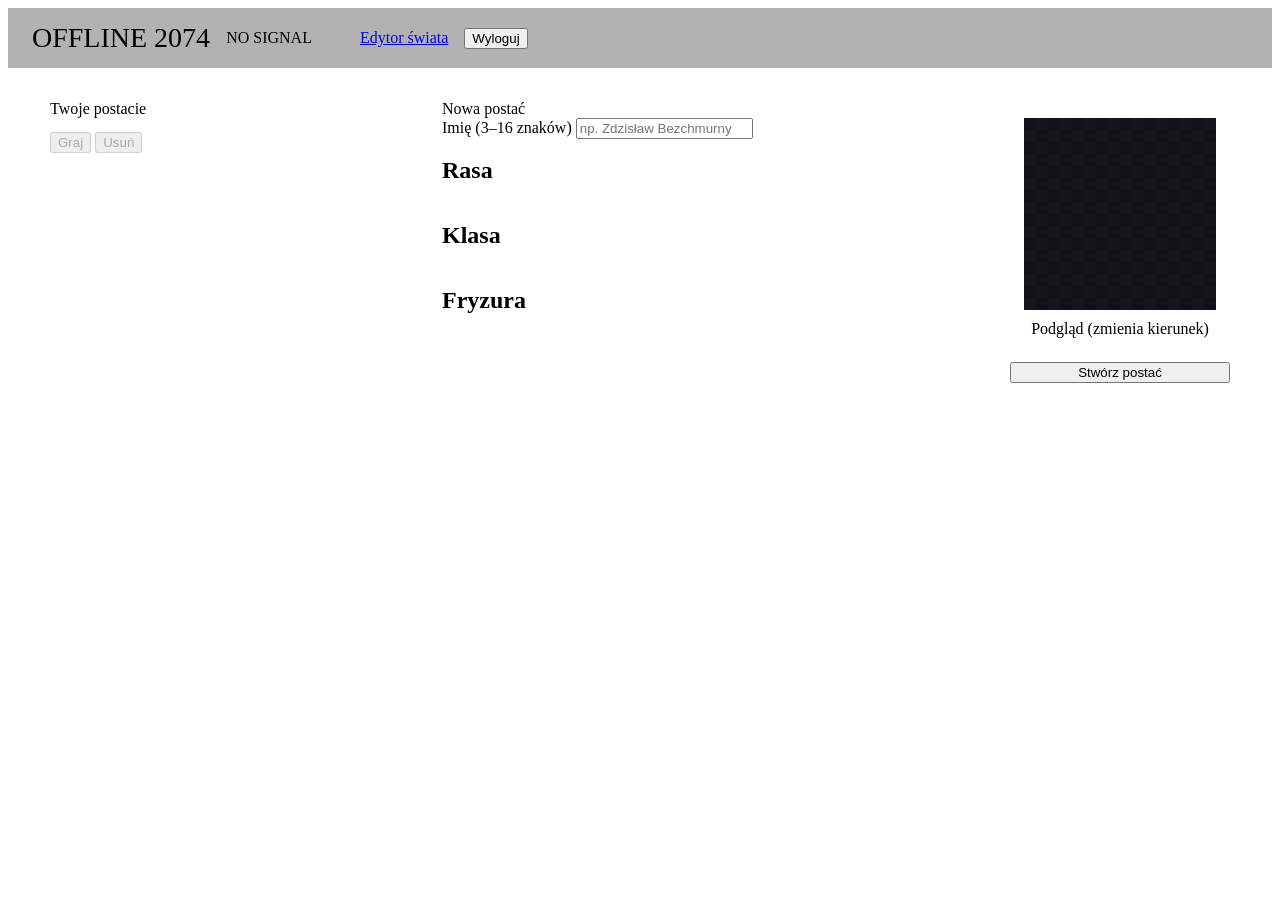
==== src/main/resources/static/characters.html @ 8d739480 "OFFLINE 2074: silnik przegladarkowego MMORPG 2D z edytorem swiata Backend (Spring Boot 3, Java 21, P" ====
<!doctype html>
<html lang="pl">
<head>
  <meta charset="utf-8">
  <meta name="viewport" content="width=device-width, initial-scale=1">
  <title>Postacie — OFFLINE 2074</title>
  <link rel="preconnect" href="https://fonts.googleapis.com">
  <link href="https://fonts.googleapis.com/css2?family=Silkscreen&family=VT323&display=swap" rel="stylesheet">
  <link rel="stylesheet" href="/css/theme.css">
  <style>
    header { display: flex; align-items: center; gap: 16px; padding: 14px 24px; border-bottom: 2px solid var(--line); background: rgba(0,0,0,.3); }
    header .logo { font-size: 28px; animation: none; }
    main { max-width: 1180px; margin: 0 auto; padding: 32px 16px; display: grid; grid-template-columns: 360px 1fr; gap: 32px; }
    .chars { display: flex; flex-direction: column; gap: 12px; }
    .char { display: flex; gap: 12px; align-items: center; padding: 10px; border: 2px solid var(--line); background: var(--bg-2); cursor: pointer; }
    .char:hover, .char.sel { border-color: var(--teal); }
    .char canvas { background: #08090c; border: 1px solid var(--line); }
    .char .meta { flex: 1; }
    .char .name { color: var(--text-hi); font-size: 24px; }
    .grid-cards { display: grid; grid-template-columns: repeat(auto-fill, minmax(190px, 1fr)); gap: 10px; }
    .card { border: 2px solid var(--line); background: var(--bg-2); padding: 10px; cursor: pointer; }
    .card:hover { border-color: var(--line-2); }
    .card.sel { border-color: var(--amber); box-shadow: 0 0 0 1px var(--amber) inset; }
    .card .title { color: var(--text-hi); font-size: 22px; }
    .card .desc { color: var(--muted); font-size: 17px; margin: 4px 0; }
    .card .st { font-size: 16px; color: var(--neon); }
    .creator { display: grid; grid-template-columns: 1fr 220px; gap: 24px; }
    .preview { text-align: center; }
    .preview canvas { background: repeating-conic-gradient(#14161b 0 25%, #101216 0 50%) 0 0 / 24px 24px; border: 2px solid var(--line); }
    .swatches { display: flex; flex-wrap: wrap; gap: 6px; }
    .swatch { width: 28px; height: 28px; border: 2px solid #000; cursor: pointer; }
    .swatch.sel { outline: 2px solid var(--amber); outline-offset: 2px; }
    .stats-table { width: 100%; font-size: 19px; margin-top: 10px; }
    .stats-table td:last-child { text-align: right; color: var(--neon); }
    section h2 { margin-top: 18px; }
    @media (max-width: 900px) { main { grid-template-columns: 1fr; } .creator { grid-template-columns: 1fr; } }
  </style>
</head>
<body>
<header>
  <div class="logo">OFFLINE 2074</div>
  <span class="no-signal">NO SIGNAL</span>
  <span class="spacer"></span>
  <span class="muted" id="who"></span>
  <a class="btn neon hidden" id="editor-link" href="/editor.html">Edytor świata</a>
  <button class="secondary" id="logout">Wyloguj</button>
</header>
<main>
  <section>
    <div class="panel">
      <span class="panel-title">Twoje postacie</span>
      <div class="chars" id="chars"></div>
      <div class="row" style="margin-top:14px">
        <button id="play" disabled>Graj</button>
        <span class="spacer"></span>
        <button class="danger small" id="delete" disabled>Usuń</button>
      </div>
    </div>
  </section>

  <section class="panel rust">
    <span class="panel-title">Nowa postać</span>
    <div class="creator">
      <div>
        <label for="name">Imię (3–16 znaków)</label>
        <input id="name" maxlength="16" placeholder="np. Zdzisław Bezchmurny">
        <h2>Rasa</h2>
        <div class="grid-cards" id="races"></div>
        <h2>Klasa</h2>
        <div class="grid-cards" id="classes"></div>
        <h2>Fryzura</h2>
        <div class="swatches" id="hair"></div>
      </div>
      <div class="preview">
        <canvas id="preview" class="pixel" width="192" height="192"></canvas>
        <div class="muted" style="margin-top:6px">Podgląd (zmienia kierunek)</div>
        <table class="stats-table" id="stats"></table>
        <button id="create" style="width:100%;margin-top:14px">Stwórz postać</button>
        <div class="error" id="error"></div>
      </div>
    </div>
  </section>
</main>
<script type="module">
  import { api, logout, requireSession } from '/js/api.js';
  import { el, toast, STAT_NAMES } from '/js/ui.js';
  import { PALETTE } from '/js/palette.js';
  import { characterCanvas } from '/js/charsprite.js';

  const s = requireSession();
  const $ = (id) => document.getElementById(id);
  $('who').textContent = s.email;
  if (s.role === 'ADMIN') $('editor-link').classList.remove('hidden');
  $('logout').onclick = logout;

  const HAIR = ['B', 'b', '0', '1', '3', '6', '7', 'y', 'O', 'o', 'R', 'x', 'm', 'P', 'n', 'l', 'G', 'U'];
  const state = { race: null, clazz: null, hair: null, selected: null };
  let content = null, characters = [];

  async function loadChars() {
    characters = await api('/api/characters');
    const box = $('chars');
    box.innerHTML = '';
    if (!characters.length) box.append(el('div', { class: 'muted', text: 'Nie masz jeszcze postaci. Stwórz pierwszą →' }));
    for (const c of characters) {
      const cv = el('canvas', { class: 'pixel', width: 64, height: 64 });
      cv.getContext('2d').drawImage(characterCanvas(c.appearance, 'S', 0, 4), 0, 0);
      const row = el('div', { class: 'char', ondblclick: () => play(c.id), onclick: () => select(c.id) },
        cv,
        el('div', { class: 'meta' },
          el('div', { class: 'name', text: c.name }),
          el('div', { class: 'muted', text: `Poz. ${c.level} · ${c.raceName} · ${c.className}` }),
          el('div', { class: 'row' }, el('span', { class: 'muted', text: c.mapName }), el('span', { class: 'spacer' }), el('span', { class: 'ccoin', text: c.ccoin })),
        ));
      row.dataset.id = c.id;
      box.append(row);
    }
    select(state.selected && characters.some(c => c.id === state.selected) ? state.selected : characters[0]?.id);
  }

  function select(id) {
    state.selected = id ?? null;
    document.querySelectorAll('.char').forEach(r => r.classList.toggle('sel', Number(r.dataset.id) === id));
    $('play').disabled = $('delete').disabled = !id;
  }

  function play(id) { location.href = `/game.html?character=${id}`; }
  $('play').onclick = () => state.selected && play(state.selected);
  $('delete').onclick = async () => {
    const c = characters.find(x => x.id === state.selected);
    if (!c || !confirm(`Na pewno usunąć postać ${c.name}? Tego nie da się cofnąć.`)) return;
    await api(`/api/characters/${c.id}`, { method: 'DELETE' });
    toast(`${c.name} odszedł w niebyt.`);
    loadChars();
  };

  function cards(list, box, key) {
    box.innerHTML = '';
    for (const item of list) {
      const st = Object.entries(item.stats).filter(([, v]) => v).map(([k, v]) => `${STAT_NAMES[k].slice(0, 3)} ${v > 0 ? '+' : ''}${v}`).join(' · ');
      const card = el('div', { class: 'card', onclick: () => { state[key] = item.code; refresh(); } },
        el('div', { class: 'title', text: item.name }),
        el('div', { class: 'desc', text: item.description }),
        el('div', { class: 'st', text: st }));
      card.dataset.code = item.code;
      box.append(card);
    }
  }

  function appearance() {
    const r = content.races.find(x => x.code === state.race)?.appearance || {};
    const c = content.classes.find(x => x.code === state.clazz)?.appearance || {};
    const pick = (k) => (k === 'hair' && state.hair) || r[k] || c[k];
    return Object.fromEntries(['skin', 'hair', 'eyes', 'primary', 'secondary', 'feet'].map(k => [k, pick(k)]));
  }

  function refresh() {
    document.querySelectorAll('#races .card').forEach(c => c.classList.toggle('sel', c.dataset.code === state.race));
    document.querySelectorAll('#classes .card').forEach(c => c.classList.toggle('sel', c.dataset.code === state.clazz));
    document.querySelectorAll('.swatch').forEach(c => c.classList.toggle('sel', c.dataset.key === state.hair));
    const r = content.races.find(x => x.code === state.race)?.stats || {};
    const c = content.classes.find(x => x.code === state.clazz)?.stats || {};
    $('stats').innerHTML = '';
    for (const k of ['strength', 'agility', 'vitality', 'intellect']) {
      $('stats').append(el('tr', {}, el('td', { text: STAT_NAMES[k] }), el('td', { text: (r[k] || 0) + (c[k] || 0) })));
    }
  }

  let dirIdx = 0, frame = 0;
  setInterval(() => {
    if (!content) return;
    frame = (frame + 1) % 4;
    if (frame === 0) dirIdx = (dirIdx + 1) % 4;
    const dir = ['S', 'E', 'N', 'W'][dirIdx];
    const ctx = $('preview').getContext('2d');
    ctx.clearRect(0, 0, 192, 192);
    ctx.drawImage(characterCanvas(appearance(), dir, [0, 1, 0, 2][frame], 12), 0, 0);
  }, 220);

  $('create').onclick = async () => {
    $('error').textContent = '';
    try {
      const c = await api('/api/characters', { method: 'POST', body: { name: $('name').value, race: state.race, clazz: state.clazz, hair: state.hair } });
      toast(`${c.name} budzi się w Osadzie Reboot.`);
      $('name').value = '';
      state.selected = c.id;
      await loadChars();
    } catch (e) { $('error').textContent = e.message; }
  };

  content = await api('/api/content/bootstrap');
  cards(content.races, $('races'), 'race');
  cards(content.classes, $('classes'), 'clazz');
  for (const k of HAIR) {
    const sw = el('div', { class: 'swatch', style: { background: PALETTE[k] }, title: k, onclick: () => { state.hair = k; refresh(); } });
    sw.dataset.key = k;
    $('hair').append(sw);
  }
  state.race = content.races[0]?.code;
  state.clazz = content.classes[0]?.code;
  state.hair = 'B';
  refresh();
  loadChars();
</script>
</body>
</html>
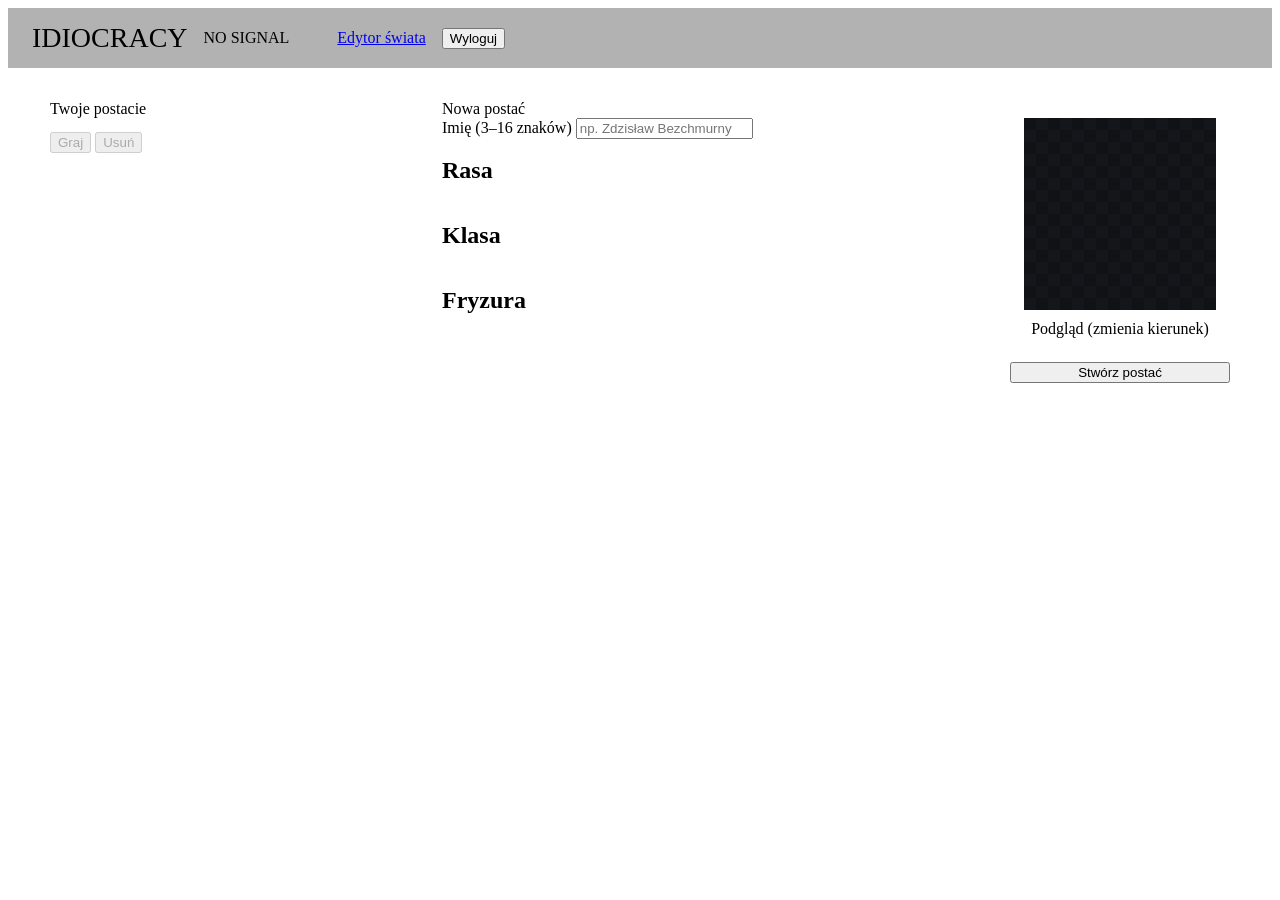
==== commit 621c8d7d: "Zmiana tytulu gry na Idiocracy Tytul w UI, konfiguracji (game.title), nazwa artefaktu, bazy danych (" ====
--- a/src/main/resources/static/characters.html
+++ b/src/main/resources/static/characters.html
@@ -3,7 +3,7 @@
 <head>
   <meta charset="utf-8">
   <meta name="viewport" content="width=device-width, initial-scale=1">
-  <title>Postacie — OFFLINE 2074</title>
+  <title>Postacie — Idiocracy</title>
   <link rel="preconnect" href="https://fonts.googleapis.com">
   <link href="https://fonts.googleapis.com/css2?family=Silkscreen&family=VT323&display=swap" rel="stylesheet">
   <link rel="stylesheet" href="/css/theme.css">
@@ -38,7 +38,7 @@
 </head>
 <body>
 <header>
-  <div class="logo">OFFLINE 2074</div>
+  <div class="logo">IDIOCRACY</div>
   <span class="no-signal">NO SIGNAL</span>
   <span class="spacer"></span>
   <span class="muted" id="who"></span>
